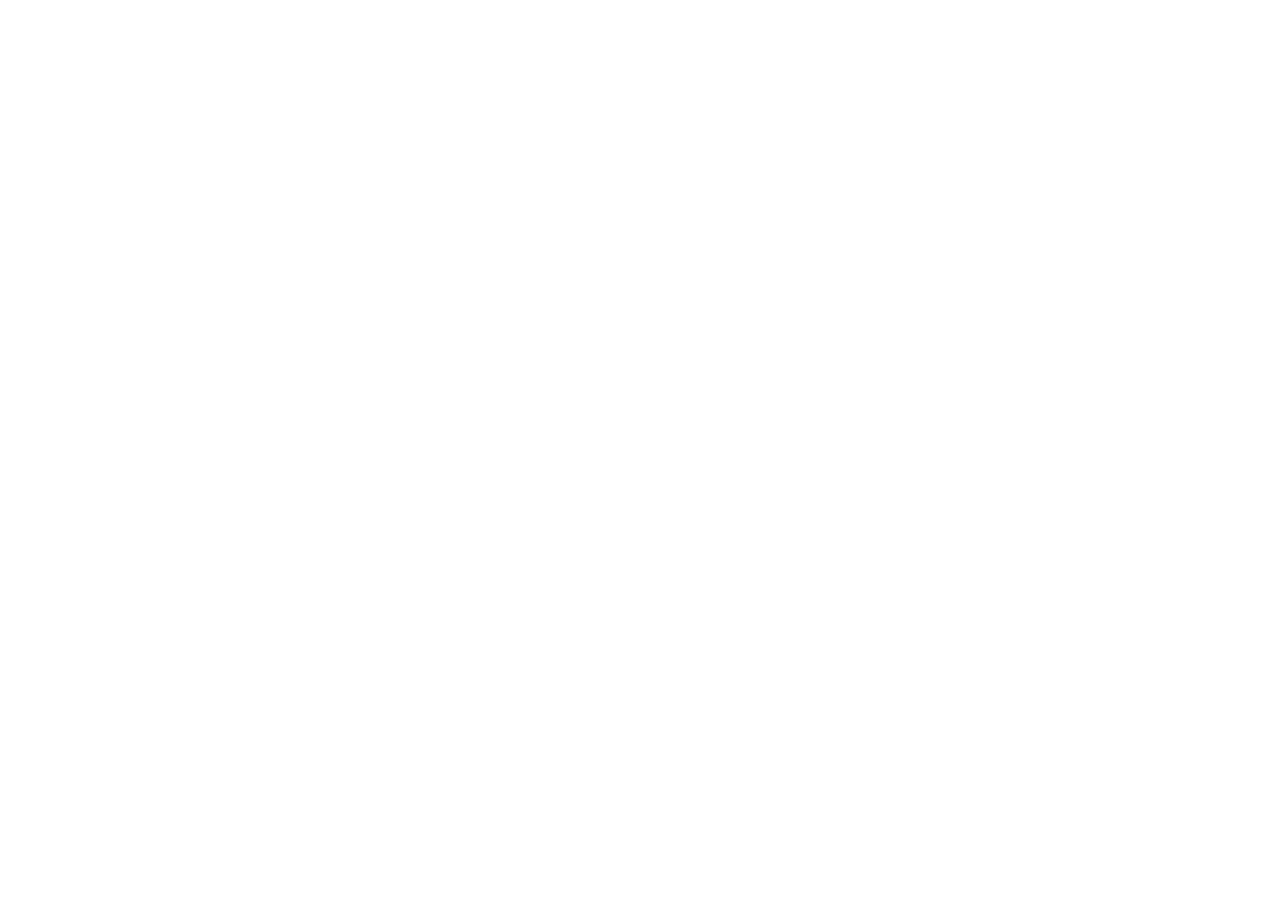
==== docs/index.html @ 25b65cb7 "Update index.html" ====
<!-- index.html -->

<!DOCTYPE html>
<html>
<head>
  <meta http-equiv="X-UA-Compatible" content="IE=edge,chrome=1">
  <meta name="viewport" content="width=device-width,initial-scale=1">
  <meta charset="UTF-8">
  <link rel="stylesheet" href="//cdn.jsdelivr.net/npm/docsify/lib/themes/dark.css">
  <title>Jetpack Compose Tutorials</title>
</head>
<body>
  <div id="app"></div>
  <script>
    window.$docsify = {
      el: "#app",
      repo: 'https://github.com/wise4rmgod/Jetpack-Compose-Tutorial',
       loadSidebar: true
    }
  </script>
  <script src="//cdn.jsdelivr.net/npm/docsify/lib/docsify.min.js"></script>

</body>
</html>
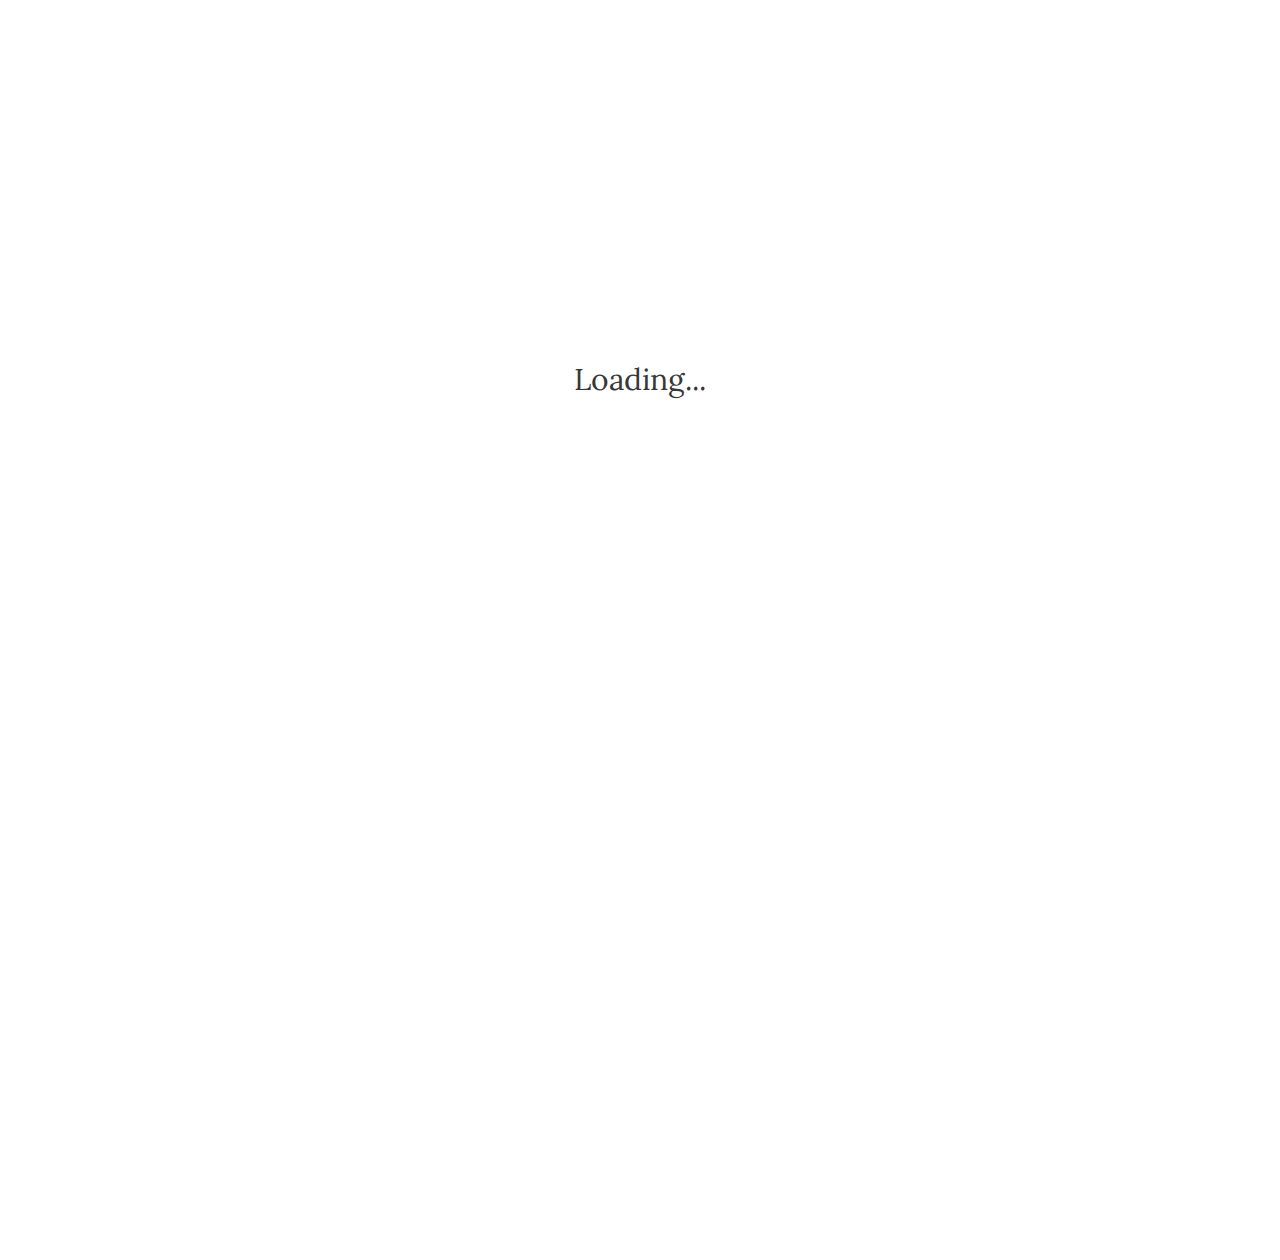
==== commit 4e6d475c: "changes" ====
--- a/docs/index.html
+++ b/docs/index.html
@@ -1,24 +1,40 @@
-<!-- index.html -->
-
 <!DOCTYPE html>
-<html>
+<html lang="zh-Hant-TW">
 <head>
+  <title>這是標題</title>
   <meta http-equiv="X-UA-Compatible" content="IE=edge,chrome=1">
   <meta name="viewport" content="width=device-width,initial-scale=1">
   <meta charset="UTF-8">
-  <link rel="stylesheet" href="//cdn.jsdelivr.net/npm/docsify/lib/themes/dark.css">
-  <title>Jetpack Compose Tutorials</title>
+  <link rel="stylesheet" href="https://cdn.jsdelivr.net/npm/katex@0.10.0-alpha/dist/katex.min.css" integrity="sha384-BTL0nVi8DnMrNdMQZG1Ww6yasK9ZGnUxL1ZWukXQ7fygA1py52yPp9W4wrR00VML" crossorigin="anonymous">
+  <link rel="stylesheet" href="assets/fonts.css">
+  <link rel="stylesheet" href="assets/styles.css">
 </head>
 <body>
   <div id="app"></div>
   <script>
     window.$docsify = {
-      el: "#app",
-      repo: 'https://github.com/wise4rmgod/Jetpack-Compose-Tutorial',
-       loadSidebar: true
+      alias: {
+        '/.*/_sidebar.md': '/_sidebar.md'
+      },
+      subMaxLevel: 2,
+      name: 'docsify template',
+      loadSidebar: true,
+      plugins: [
+        function (hook) {
+          hook.doneEach(function() {
+            renderMathInElement(document.getElementById('main'), {delimiters: [
+              {left: '$$', right: '$$', display: true},
+              {left: '$', right: '$', display: false},
+            ]});
+          })
+        }
+      ]
     }
   </script>
-  <script src="//cdn.jsdelivr.net/npm/docsify/lib/docsify.min.js"></script>
-
+  <script src="https://cdn.jsdelivr.net/npm/katex@0.10.0-alpha/dist/katex.min.js" integrity="sha384-y6SGsNt7yZECc4Pf86XmQhC4hG2wxL6Upkt9N1efhFxfh6wlxBH0mJiTE8XYclC1" crossorigin="anonymous"></script>
+  <script src="https://cdn.jsdelivr.net/npm/katex@0.10.0-alpha/dist/contrib/auto-render.min.js" integrity="sha384-IiI65aU9ZYub2MY9zhtKd1H2ps7xxf+eb2YFG9lX6uRqpXCvBTOidPRCXCrQ++Uc" crossorigin="anonymous"></script>
+  <script src="//unpkg.com/docsify/lib/docsify.min.js"></script>
+  <script src="//unpkg.com/docsify/lib/plugins/zoom-image.min.js"></script>
+  <script src="//unpkg.com/prismjs/components/prism-python.min.js"></script>
 </body>
-</html>+</html>
--- a/docs/assets/fonts.css
+++ b/docs/assets/fonts.css
@@ -0,0 +1,5 @@
+
+@import url("https://fonts.googleapis.com/css?family=Roboto+Mono|Source+Sans+Pro:400,700");
+@import url('https://fonts.googleapis.com/css?family=Lora:400,700&display=swap');
+@import url('https://fonts.googleapis.com/css?family=Noto+Serif+TC&display=swap&subset=chinese-traditional');
+@import url('https://fonts.googleapis.com/css?family=Noto+Sans+TC:700&display=swap&subset=chinese-traditional');
--- a/docs/assets/styles.css
+++ b/docs/assets/styles.css
@@ -0,0 +1,885 @@
+* {
+  -webkit-font-smoothing: antialiased;
+  -webkit-overflow-scrolling: touch;
+  -webkit-tap-highlight-color: rgba(0,0,0,0);
+  -webkit-text-size-adjust: none;
+  -webkit-touch-callout: none;
+  -webkit-box-sizing: border-box;
+          box-sizing: border-box;
+}
+body:not(.ready) {
+  overflow: hidden;
+}
+body:not(.ready) [data-cloak],
+body:not(.ready) .app-nav,
+body:not(.ready) > nav {
+  display: none;
+}
+div#app {
+  font-size: 30px;
+  font-weight: lighter;
+  margin: 40vh auto;
+  text-align: center;
+}
+div#app:empty::before {
+  content: 'Loading...';
+}
+.emoji {
+  height: 1.2rem;
+  vertical-align: middle;
+}
+.progress {
+  background-color: var(--theme-color, #42b983);
+  height: 2px;
+  left: 0px;
+  position: fixed;
+  right: 0px;
+  top: 0px;
+  -webkit-transition: width 0.2s, opacity 0.4s;
+  transition: width 0.2s, opacity 0.4s;
+  width: 0%;
+  z-index: 999999;
+}
+.search a:hover {
+  color: var(--theme-color, #42b983);
+}
+.search .search-keyword {
+  color: var(--theme-color, #42b983);
+  font-style: normal;
+  font-weight: bold;
+}
+html,
+body {
+  height: 100%;
+}
+body {
+  -moz-osx-font-smoothing: grayscale;
+  -webkit-font-smoothing: antialiased;
+  color: rgba(0,0,0,.8);
+  font-family: "Lora", "Noto Serif TC", serif;
+  font-size: 15px;
+  letter-spacing: 0;
+  margin: 0;
+  overflow-x: hidden;
+}
+img {
+  max-width: 100%;
+}
+a[disabled] {
+  cursor: not-allowed;
+  opacity: 0.6;
+}
+kbd {
+  border: solid 1px #ccc;
+  border-radius: 3px;
+  display: inline-block;
+  font-size: 12px !important;
+  line-height: 12px;
+  margin-bottom: 3px;
+  padding: 3px 5px;
+  vertical-align: middle;
+}
+.task-list-item {
+  list-style-type: none;
+}
+li input[type='checkbox'] {
+  margin: 0 0.2em 0.25em -1.6em;
+  vertical-align: middle;
+}
+.app-nav {
+  margin: 25px 60px 0 0;
+  position: absolute;
+  right: 0;
+  text-align: right;
+  z-index: 10;
+/* navbar dropdown */
+}
+.app-nav.no-badge {
+  margin-right: 25px;
+}
+.app-nav p {
+  margin: 0;
+}
+.app-nav > a {
+  margin: 0 1rem;
+  padding: 5px 0;
+}
+.app-nav ul,
+.app-nav li {
+  display: inline-block;
+  list-style: none;
+  margin: 0;
+}
+.app-nav a {
+  color: inherit;
+  font-size: 16px;
+  text-decoration: none;
+  -webkit-transition: color 0.3s;
+  transition: color 0.3s;
+}
+.app-nav a:hover {
+  color: var(--theme-color, #42b983);
+}
+.app-nav a.active {
+  border-bottom: 2px solid var(--theme-color, #42b983);
+  color: var(--theme-color, #42b983);
+}
+.app-nav li {
+  display: inline-block;
+  margin: 0 1rem;
+  padding: 5px 0;
+  position: relative;
+}
+.app-nav li ul {
+  background-color: #fff;
+  border: 1px solid #ddd;
+  border-bottom-color: #ccc;
+  border-radius: 4px;
+  -webkit-box-sizing: border-box;
+          box-sizing: border-box;
+  display: none;
+  max-height: calc(100vh - 61px);
+  overflow-y: auto;
+  padding: 10px 0;
+  position: absolute;
+  right: -15px;
+  text-align: left;
+  top: 100%;
+  white-space: nowrap;
+}
+.app-nav li ul li {
+  display: block;
+  font-size: 14px;
+  line-height: 1rem;
+  margin: 0;
+  margin: 8px 14px;
+  white-space: nowrap;
+}
+.app-nav li ul a {
+  display: block;
+  font-size: inherit;
+  margin: 0;
+  padding: 0;
+}
+.app-nav li ul a.active {
+  border-bottom: 0;
+}
+.app-nav li:hover ul {
+  display: block;
+}
+.github-corner {
+  border-bottom: 0;
+  position: fixed;
+  right: 0;
+  text-decoration: none;
+  top: 0;
+  z-index: 1;
+}
+.github-corner:hover .octo-arm {
+  -webkit-animation: octocat-wave 560ms ease-in-out;
+          animation: octocat-wave 560ms ease-in-out;
+}
+.github-corner svg {
+  color: #fff;
+  fill: var(--theme-color, #42b983);
+  height: 80px;
+  width: 80px;
+}
+main {
+  display: block;
+  position: relative;
+  width: 100vw;
+  height: 100%;
+  z-index: 0;
+}
+main.hidden {
+  display: none;
+}
+.anchor {
+  display: inline-block;
+  text-decoration: none;
+  -webkit-transition: all 0.3s;
+  transition: all 0.3s;
+}
+.anchor span {
+  color: #34495e;
+}
+.anchor:hover {
+  text-decoration: underline;
+}
+.sidebar {
+  border-right: 1px solid rgba(0,0,0,0.07);
+  overflow-y: auto;
+  padding: 40px 0 0;
+  position: absolute;
+  top: 0;
+  bottom: 0;
+  left: 0;
+  -webkit-transition: -webkit-transform 250ms ease-out;
+  transition: -webkit-transform 250ms ease-out;
+  transition: transform 250ms ease-out;
+  transition: transform 250ms ease-out, -webkit-transform 250ms ease-out;
+  width: 300px;
+  z-index: 20;
+}
+.sidebar > h1 {
+  margin: 0 auto 1rem;
+  font-size: 1.5rem;
+  font-weight: 400;
+  text-align: center;
+}
+.sidebar > h1 a {
+  color: inherit;
+  text-decoration: none;
+}
+.sidebar > h1 .app-nav {
+  display: block;
+  position: static;
+}
+.sidebar .sidebar-nav {
+  line-height: 2em;
+  padding-bottom: 40px;
+}
+.sidebar li.collapse .app-sub-sidebar {
+  display: none;
+}
+.sidebar ul {
+  margin: 0;
+  padding: 0;
+}
+.sidebar li > p {
+  font-weight: 700;
+  margin: 0;
+}
+.sidebar ul,
+.sidebar ul li {
+  list-style: none;
+}
+.sidebar ul li a {
+  border-bottom: none;
+  display: block;
+}
+.sidebar ul li ul {
+  padding-left: 20px;
+}
+.sidebar::-webkit-scrollbar {
+  width: 4px;
+}
+.sidebar::-webkit-scrollbar-thumb {
+  background: transparent;
+  border-radius: 4px;
+}
+.sidebar:hover::-webkit-scrollbar-thumb {
+  background: rgba(136,136,136,0.4);
+}
+.sidebar:hover::-webkit-scrollbar-track {
+  background: rgba(136,136,136,0.1);
+}
+.sidebar-toggle {
+  background-color: transparent;
+  background-color: rgba(255,255,255,0.8);
+  border: 0;
+  outline: none;
+  padding: 10px;
+  position: absolute;
+  top: 0;
+  left: 0;
+  text-align: center;
+  -webkit-transition: opacity 0.3s;
+  transition: opacity 0.3s;
+  cursor: pointer;
+  width: 284px;
+  z-index: 30;
+}
+.sidebar-toggle .sidebar-toggle-button:hover {
+  opacity: 0.4;
+}
+.sidebar-toggle span {
+  background-color: var(--theme-color, #42b983);
+  display: block;
+  margin-bottom: 4px;
+  width: 16px;
+  height: 2px;
+}
+body.sticky .sidebar,
+body.sticky .sidebar-toggle {
+  position: fixed;
+}
+.content {
+  padding-top: 60px;
+  position: absolute;
+  top: 0;
+  right: 0;
+  bottom: 0;
+  left: 300px;
+  -webkit-transition: left 250ms ease;
+  transition: left 250ms ease;
+}
+.markdown-section {
+  margin: 0 auto;
+  max-width: 730px;
+  padding: 30px 15px 40px 15px;
+  position: relative;
+}
+.markdown-section > * {
+  -webkit-box-sizing: border-box;
+          box-sizing: border-box;
+  font-size: inherit;
+}
+.markdown-section > :first-child {
+  margin-top: 0 !important;
+}
+.markdown-section hr {
+  border: none;
+  background-color: transparent;
+  height: auto;
+  text-align: center;
+  font-size: 28px;
+  margin-left: auto;
+  margin-right: auto;
+  margin: 24px 0 32px;
+}
+.markdown-section hr:before {
+  content: "...";
+  line-height: 1.4;
+  font-style: italic;
+  text-indent: 0.6em;
+  letter-spacing: 0.6em;
+}
+.markdown-section iframe {
+  border: 1px solid #eee;
+}
+.markdown-section table {
+  border-collapse: collapse;
+  border-spacing: 0;
+  display: block;
+  margin-bottom: 1rem;
+  overflow: auto;
+  font-size: 18px;
+  width: 100%;
+}
+.markdown-section th {
+  border: 1px solid #ddd;
+  font-weight: bold;
+  padding: 6px 13px;
+}
+.markdown-section td {
+  border: 1px solid #ddd;
+  padding: 6px 13px;
+}
+.markdown-section tr {
+  border-top: 1px solid #ccc;
+}
+.markdown-section tr:nth-child(2n) {
+  background-color: #f8f8f8;
+}
+.markdown-section p.tip {
+  background-color: #f8f8f8;
+  border-bottom-right-radius: 2px;
+  border-left: 4px solid #f66;
+  border-top-right-radius: 2px;
+  margin: 2em 0;
+  padding: 12px 24px 12px 30px;
+  position: relative;
+}
+
+.markdown-section p,
+.markdown-section li {
+    --x-height-multiplier: 0.35;
+    --baseline-multiplier: 0.179;
+    font-family: "Lora", "Noto Serif TC", serif;
+    letter-spacing: .01rem;
+    font-weight: 400;
+    font-style: normal;
+    font-size: 21px;
+    line-height: 1.58;
+    letter-spacing: -.003em;
+}
+
+.markdown-section p.tip:before {
+  background-color: #f66;
+  border-radius: 100%;
+  color: #fff;
+  content: '!';
+  font-family: 'Dosis', 'Source Sans Pro', 'Helvetica Neue', Arial, sans-serif;
+  font-size: 14px;
+  font-weight: bold;
+  left: -12px;
+  line-height: 20px;
+  position: absolute;
+  height: 20px;
+  width: 20px;
+  text-align: center;
+  top: 14px;
+}
+.markdown-section p.tip code {
+  background-color: #efefef;
+}
+.markdown-section p.tip em {
+  color: #34495e;
+}
+.markdown-section p.warn {
+  background: rgba(66,185,131,0.1);
+  border-radius: 2px;
+  padding: 1rem;
+}
+body.close .sidebar {
+  -webkit-transform: translateX(-300px);
+          transform: translateX(-300px);
+}
+body.close .sidebar-toggle {
+  width: auto;
+}
+body.close .content {
+  left: 0;
+}
+@media print {
+  .github-corner,
+  .sidebar-toggle,
+  .sidebar,
+  .app-nav {
+    display: none;
+  }
+}
+@media screen and (max-width: 768px) {
+  .github-corner,
+  .sidebar-toggle,
+  .sidebar {
+    position: fixed;
+  }
+  .app-nav {
+    margin-top: 16px;
+  }
+  .app-nav li ul {
+    top: 30px;
+  }
+  main {
+    height: auto;
+    overflow-x: hidden;
+  }
+  .sidebar {
+    left: -300px;
+    -webkit-transition: -webkit-transform 250ms ease-out;
+    transition: -webkit-transform 250ms ease-out;
+    transition: transform 250ms ease-out;
+    transition: transform 250ms ease-out, -webkit-transform 250ms ease-out;
+  }
+  .content {
+    left: 0;
+    max-width: 100vw;
+    position: static;
+    padding-top: 20px;
+    -webkit-transition: -webkit-transform 250ms ease;
+    transition: -webkit-transform 250ms ease;
+    transition: transform 250ms ease;
+    transition: transform 250ms ease, -webkit-transform 250ms ease;
+  }
+  .app-nav,
+  .github-corner {
+    -webkit-transition: -webkit-transform 250ms ease-out;
+    transition: -webkit-transform 250ms ease-out;
+    transition: transform 250ms ease-out;
+    transition: transform 250ms ease-out, -webkit-transform 250ms ease-out;
+  }
+  .sidebar-toggle {
+    background-color: transparent;
+    width: auto;
+    padding: 30px 30px 10px 10px;
+  }
+  body.close .sidebar {
+    -webkit-transform: translateX(300px);
+            transform: translateX(300px);
+  }
+  body.close .sidebar-toggle {
+    background-color: rgba(255,255,255,0.8);
+    -webkit-transition: 1s background-color;
+    transition: 1s background-color;
+    width: 284px;
+    padding: 10px;
+  }
+  body.close .content {
+    -webkit-transform: translateX(300px);
+            transform: translateX(300px);
+  }
+  body.close .app-nav,
+  body.close .github-corner {
+    display: none;
+  }
+  .github-corner:hover .octo-arm {
+    -webkit-animation: none;
+            animation: none;
+  }
+  .github-corner .octo-arm {
+    -webkit-animation: octocat-wave 560ms ease-in-out;
+            animation: octocat-wave 560ms ease-in-out;
+  }
+}
+@-webkit-keyframes octocat-wave {
+  0%, 100% {
+    -webkit-transform: rotate(0);
+            transform: rotate(0);
+  }
+  20%, 60% {
+    -webkit-transform: rotate(-25deg);
+            transform: rotate(-25deg);
+  }
+  40%, 80% {
+    -webkit-transform: rotate(10deg);
+            transform: rotate(10deg);
+  }
+}
+@keyframes octocat-wave {
+  0%, 100% {
+    -webkit-transform: rotate(0);
+            transform: rotate(0);
+  }
+  20%, 60% {
+    -webkit-transform: rotate(-25deg);
+            transform: rotate(-25deg);
+  }
+  40%, 80% {
+    -webkit-transform: rotate(10deg);
+            transform: rotate(10deg);
+  }
+}
+section.cover {
+  -webkit-box-align: center;
+      -ms-flex-align: center;
+          align-items: center;
+  background-position: center center;
+  background-repeat: no-repeat;
+  background-size: cover;
+  height: 100vh;
+  display: none;
+}
+section.cover.show {
+  display: -webkit-box;
+  display: -ms-flexbox;
+  display: flex;
+}
+section.cover.has-mask .mask {
+  background-color: #fff;
+  opacity: 0.8;
+  position: absolute;
+  top: 0;
+  height: 100%;
+  width: 100%;
+}
+section.cover .cover-main {
+  -webkit-box-flex: 1;
+      -ms-flex: 1;
+          flex: 1;
+  margin: -20px 16px 0;
+  text-align: center;
+  z-index: 1;
+}
+section.cover a {
+  color: inherit;
+  text-decoration: none;
+}
+section.cover a:hover {
+  text-decoration: none;
+}
+section.cover p {
+  line-height: 1.5rem;
+  margin: 1em 0;
+}
+section.cover h1 {
+  color: inherit;
+  font-size: 2.5rem;
+  font-weight: 400;
+  margin: 0.625rem 0 2.5rem;
+  position: relative;
+  text-align: center;
+}
+section.cover h1 a {
+  display: block;
+}
+section.cover h1 small {
+  bottom: -0.4375rem;
+  font-size: 1rem;
+  position: absolute;
+}
+section.cover blockquote {
+  font-size: 1.5rem;
+  text-align: center;
+}
+section.cover ul {
+  line-height: 1.8;
+  list-style-type: none;
+  margin: 1em auto;
+  max-width: 500px;
+  padding: 0;
+}
+section.cover .cover-main > p:last-child a {
+  border-color: var(--theme-color, #42b983);
+  border-radius: 2rem;
+  border-style: solid;
+  border-width: 1px;
+  -webkit-box-sizing: border-box;
+          box-sizing: border-box;
+  color: var(--theme-color, #42b983);
+  display: inline-block;
+  font-size: 1.05rem;
+  letter-spacing: 0.1rem;
+  margin: 0.5rem 1rem;
+  padding: 0.75em 2rem;
+  text-decoration: none;
+  -webkit-transition: all 0.15s ease;
+  transition: all 0.15s ease;
+}
+section.cover .cover-main > p:last-child a:last-child {
+  background-color: var(--theme-color, #42b983);
+  color: #fff;
+}
+section.cover .cover-main > p:last-child a:last-child:hover {
+  color: inherit;
+  opacity: 0.8;
+}
+section.cover .cover-main > p:last-child a:hover {
+  color: inherit;
+}
+section.cover blockquote > p > a {
+  border-bottom: 2px solid var(--theme-color, #42b983);
+  -webkit-transition: color 0.3s;
+  transition: color 0.3s;
+}
+section.cover blockquote > p > a:hover {
+  color: var(--theme-color, #42b983);
+}
+body {
+  background-color: #fff;
+}
+/* sidebar */
+.sidebar {
+  background-color: #fff;
+  color: #364149;
+}
+.sidebar li {
+  margin: 6px 0 6px 15px;
+}
+.sidebar ul li a {
+  color: #505d6b;
+  font-size: 14px;
+  font-weight: normal;
+  overflow: hidden;
+  text-decoration: none;
+  text-overflow: ellipsis;
+  white-space: nowrap;
+}
+.sidebar ul li a:hover {
+  text-decoration: underline;
+}
+.sidebar ul li ul {
+  padding: 0;
+}
+.sidebar ul li.active > a {
+  border-right: 2px solid;
+  color: var(--theme-color, #42b983);
+  font-weight: 700;
+}
+.app-sub-sidebar li::before {
+  content: '-';
+  padding-right: 4px;
+  float: left;
+}
+/* markdown content found on pages */
+.markdown-section h1,
+.markdown-section h2,
+.markdown-section h3,
+.markdown-section h4,
+.markdown-section h5,
+.markdown-section h6,
+.markdown-section strong {
+  color: #2c3e50;
+  font-family: "Source Sans Pro", "Noto Sans TC";
+  font-weight: 700;
+}
+.markdown-section a {
+  color: var(--theme-color, #42b983);
+}
+.markdown-section h1 {
+  font-size: 40px;
+  margin: 0 0 1rem;
+}
+.markdown-section h2 {
+  font-size: 32px;
+  margin: 45px 0 0.8rem;
+}
+.markdown-section h3 {
+  font-size: 24px;
+  margin: 40px 0 0.6rem;
+}
+.markdown-section h4 {
+  font-size: 21px;
+}
+.markdown-section h5 {
+  font-size: 21px;
+}
+.markdown-section h6 {
+  color: #777;
+  font-size: 21px;
+}
+.markdown-section figure {
+  margin: 1.2em 0;
+}
+
+.markdown-section ul,
+.markdown-section ol {
+  line-height: 1.6rem;
+  word-spacing: 0.05rem;
+}
+.markdown-section ul,
+.markdown-section ol {
+  padding-left: 1.5rem;
+}
+.markdown-section blockquote {
+  border-left: 4px solid var(--theme-color, #42b983);
+  color: #858585;
+  margin: 2em 0;
+  padding-left: 20px;
+}
+.markdown-section blockquote p {
+  margin-left: 0;
+}
+.markdown-section iframe {
+  margin: 1em 0;
+}
+.markdown-section em {
+  color: #7f8c8d;
+}
+.markdown-section code {
+  background-color: #f8f8f8;
+  border-radius: 2px;
+  color: #e96900;
+  font-family: 'Roboto Mono', Monaco, courier, monospace;
+  margin: 0 2px;
+  padding: 3px 5px;
+  white-space: pre-wrap;
+}
+.markdown-section pre {
+  -moz-osx-font-smoothing: initial;
+  -webkit-font-smoothing: initial;
+  background-color: #f8f8f8;
+  font-family: 'Roboto Mono', Monaco, courier, monospace;
+  line-height: 1.5rem;
+  margin: 1.2em 0;
+  overflow: auto;
+  padding: 0 1.4rem;
+  position: relative;
+  word-wrap: normal;
+}
+/* code highlight */
+.token.comment,
+.token.prolog,
+.token.doctype,
+.token.cdata {
+  color: #8e908c;
+}
+.token.namespace {
+  opacity: 0.7;
+}
+.token.boolean,
+.token.number {
+  color: #c76b29;
+}
+.token.punctuation {
+  color: #525252;
+}
+.token.property {
+  color: #c08b30;
+}
+.token.tag {
+  color: #2973b7;
+}
+.token.string {
+  color: var(--theme-color, #42b983);
+}
+.token.selector {
+  color: #6679cc;
+}
+.token.attr-name {
+  color: #2973b7;
+}
+.token.entity,
+.token.url,
+.language-css .token.string,
+.style .token.string {
+  color: #22a2c9;
+}
+.token.attr-value,
+.token.control,
+.token.directive,
+.token.unit {
+  color: var(--theme-color, #42b983);
+}
+.token.keyword {
+  color: #e96900;
+}
+.token.statement,
+.token.regex,
+.token.atrule {
+  color: #22a2c9;
+}
+.token.placeholder,
+.token.variable {
+  color: #3d8fd1;
+}
+.token.deleted {
+  text-decoration: line-through;
+}
+.token.inserted {
+  border-bottom: 1px dotted #202746;
+  text-decoration: none;
+}
+.token.italic {
+  font-style: italic;
+}
+.token.important,
+.token.bold {
+  font-weight: bold;
+}
+.token.important {
+  color: #c94922;
+}
+.token.entity {
+  cursor: help;
+}
+.markdown-section pre > code {
+  -moz-osx-font-smoothing: initial;
+  -webkit-font-smoothing: initial;
+  background-color: #f8f8f8;
+  border-radius: 2px;
+  color: #525252;
+  display: block;
+  font-family: 'Roboto Mono', Monaco, courier, monospace;
+  font-size: 16px;
+  line-height: inherit;
+  margin: 0 2px;
+  max-width: inherit;
+  overflow: inherit;
+  padding: 2.2em 5px;
+  white-space: inherit;
+}
+.markdown-section code::after,
+.markdown-section code::before {
+  letter-spacing: 0.05rem;
+}
+code .token {
+  -moz-osx-font-smoothing: initial;
+  -webkit-font-smoothing: initial;
+  min-height: 1.5rem;
+}
+pre::after {
+  color: #ccc;
+  content: attr(data-lang);
+  font-size: 0.6rem;
+  font-weight: 600;
+  height: 15px;
+  line-height: 15px;
+  padding: 5px 10px 0;
+  position: absolute;
+  right: 0;
+  text-align: right;
+  top: 0;
+}
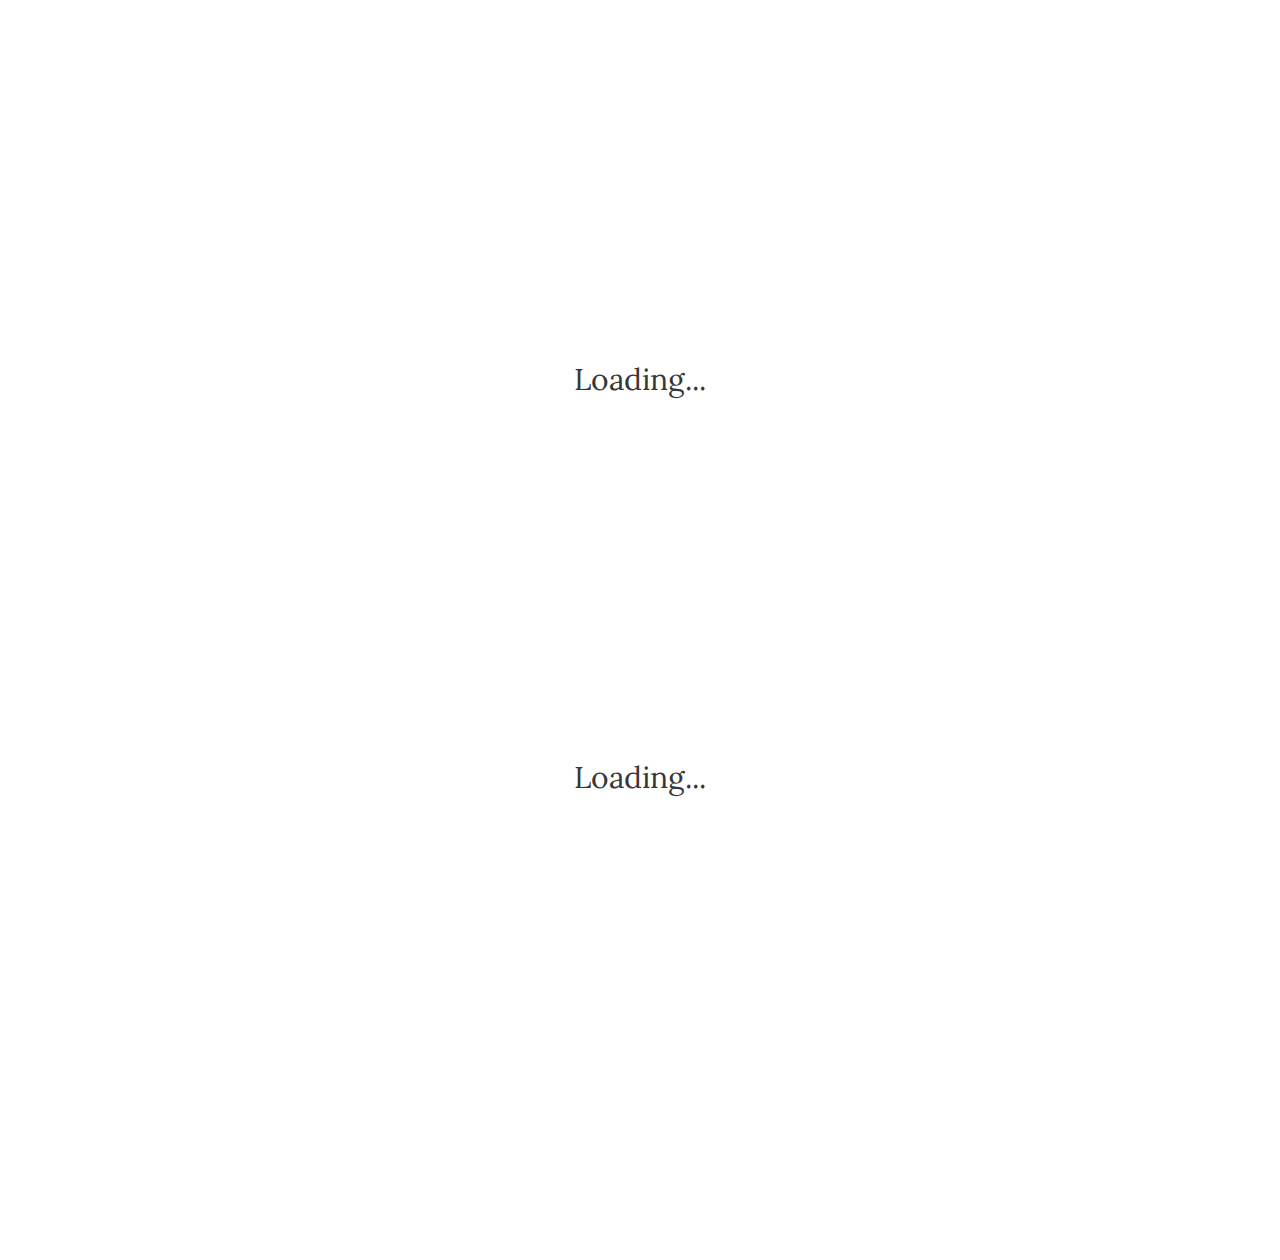
==== commit 4e9749ac: "Update index.html" ====
--- a/docs/index.html
+++ b/docs/index.html
@@ -38,3 +38,43 @@
   <script src="//unpkg.com/prismjs/components/prism-python.min.js"></script>
 </body>
 </html>
+<!DOCTYPE html>
+<html lang="zh-Hant-TW">
+<head>
+  <title>這是標題</title>
+  <meta http-equiv="X-UA-Compatible" content="IE=edge,chrome=1">
+  <meta name="viewport" content="width=device-width,initial-scale=1">
+  <meta charset="UTF-8">
+  <link rel="stylesheet" href="https://cdn.jsdelivr.net/npm/katex@0.10.0-alpha/dist/katex.min.css" integrity="sha384-BTL0nVi8DnMrNdMQZG1Ww6yasK9ZGnUxL1ZWukXQ7fygA1py52yPp9W4wrR00VML" crossorigin="anonymous">
+  <link rel="stylesheet" href="assets/fonts.css">
+  <link rel="stylesheet" href="assets/styles.css">
+</head>
+<body>
+  <div id="app"></div>
+  <script>
+    window.$docsify = {
+      alias: {
+        '/.*/_sidebar.md': '/_sidebar.md'
+      },
+      subMaxLevel: 2,
+      name: 'docsify template',
+      loadSidebar: true,
+      plugins: [
+        function (hook) {
+          hook.doneEach(function() {
+            renderMathInElement(document.getElementById('main'), {delimiters: [
+              {left: '$$', right: '$$', display: true},
+              {left: '$', right: '$', display: false},
+            ]});
+          })
+        }
+      ]
+    }
+  </script>
+  <script src="https://cdn.jsdelivr.net/npm/katex@0.10.0-alpha/dist/katex.min.js" integrity="sha384-y6SGsNt7yZECc4Pf86XmQhC4hG2wxL6Upkt9N1efhFxfh6wlxBH0mJiTE8XYclC1" crossorigin="anonymous"></script>
+  <script src="https://cdn.jsdelivr.net/npm/katex@0.10.0-alpha/dist/contrib/auto-render.min.js" integrity="sha384-IiI65aU9ZYub2MY9zhtKd1H2ps7xxf+eb2YFG9lX6uRqpXCvBTOidPRCXCrQ++Uc" crossorigin="anonymous"></script>
+  <script src="//unpkg.com/docsify/lib/docsify.min.js"></script>
+  <script src="//unpkg.com/docsify/lib/plugins/zoom-image.min.js"></script>
+  <script src="//unpkg.com/prismjs/components/prism-python.min.js"></script>
+</body>
+</html>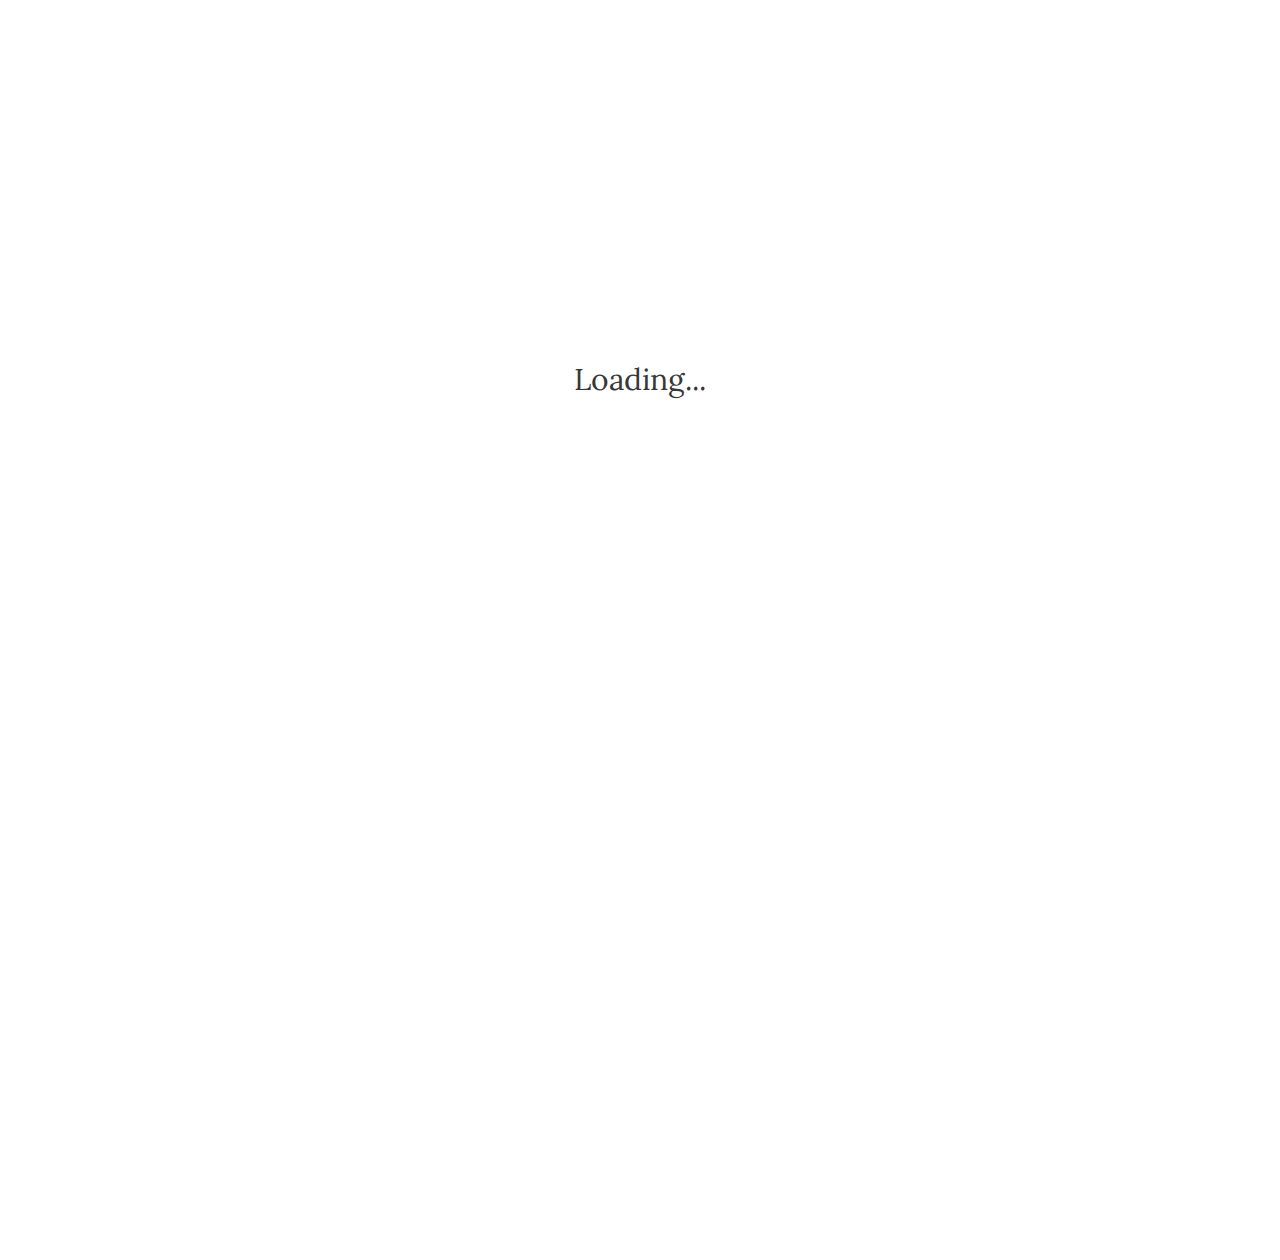
==== commit 0aa673b2: "changes" ====
--- a/docs/index.html
+++ b/docs/index.html
@@ -38,43 +38,3 @@
   <script src="//unpkg.com/prismjs/components/prism-python.min.js"></script>
 </body>
 </html>
-<!DOCTYPE html>
-<html lang="zh-Hant-TW">
-<head>
-  <title>這是標題</title>
-  <meta http-equiv="X-UA-Compatible" content="IE=edge,chrome=1">
-  <meta name="viewport" content="width=device-width,initial-scale=1">
-  <meta charset="UTF-8">
-  <link rel="stylesheet" href="https://cdn.jsdelivr.net/npm/katex@0.10.0-alpha/dist/katex.min.css" integrity="sha384-BTL0nVi8DnMrNdMQZG1Ww6yasK9ZGnUxL1ZWukXQ7fygA1py52yPp9W4wrR00VML" crossorigin="anonymous">
-  <link rel="stylesheet" href="assets/fonts.css">
-  <link rel="stylesheet" href="assets/styles.css">
-</head>
-<body>
-  <div id="app"></div>
-  <script>
-    window.$docsify = {
-      alias: {
-        '/.*/_sidebar.md': '/_sidebar.md'
-      },
-      subMaxLevel: 2,
-      name: 'docsify template',
-      loadSidebar: true,
-      plugins: [
-        function (hook) {
-          hook.doneEach(function() {
-            renderMathInElement(document.getElementById('main'), {delimiters: [
-              {left: '$$', right: '$$', display: true},
-              {left: '$', right: '$', display: false},
-            ]});
-          })
-        }
-      ]
-    }
-  </script>
-  <script src="https://cdn.jsdelivr.net/npm/katex@0.10.0-alpha/dist/katex.min.js" integrity="sha384-y6SGsNt7yZECc4Pf86XmQhC4hG2wxL6Upkt9N1efhFxfh6wlxBH0mJiTE8XYclC1" crossorigin="anonymous"></script>
-  <script src="https://cdn.jsdelivr.net/npm/katex@0.10.0-alpha/dist/contrib/auto-render.min.js" integrity="sha384-IiI65aU9ZYub2MY9zhtKd1H2ps7xxf+eb2YFG9lX6uRqpXCvBTOidPRCXCrQ++Uc" crossorigin="anonymous"></script>
-  <script src="//unpkg.com/docsify/lib/docsify.min.js"></script>
-  <script src="//unpkg.com/docsify/lib/plugins/zoom-image.min.js"></script>
-  <script src="//unpkg.com/prismjs/components/prism-python.min.js"></script>
-</body>
-</html>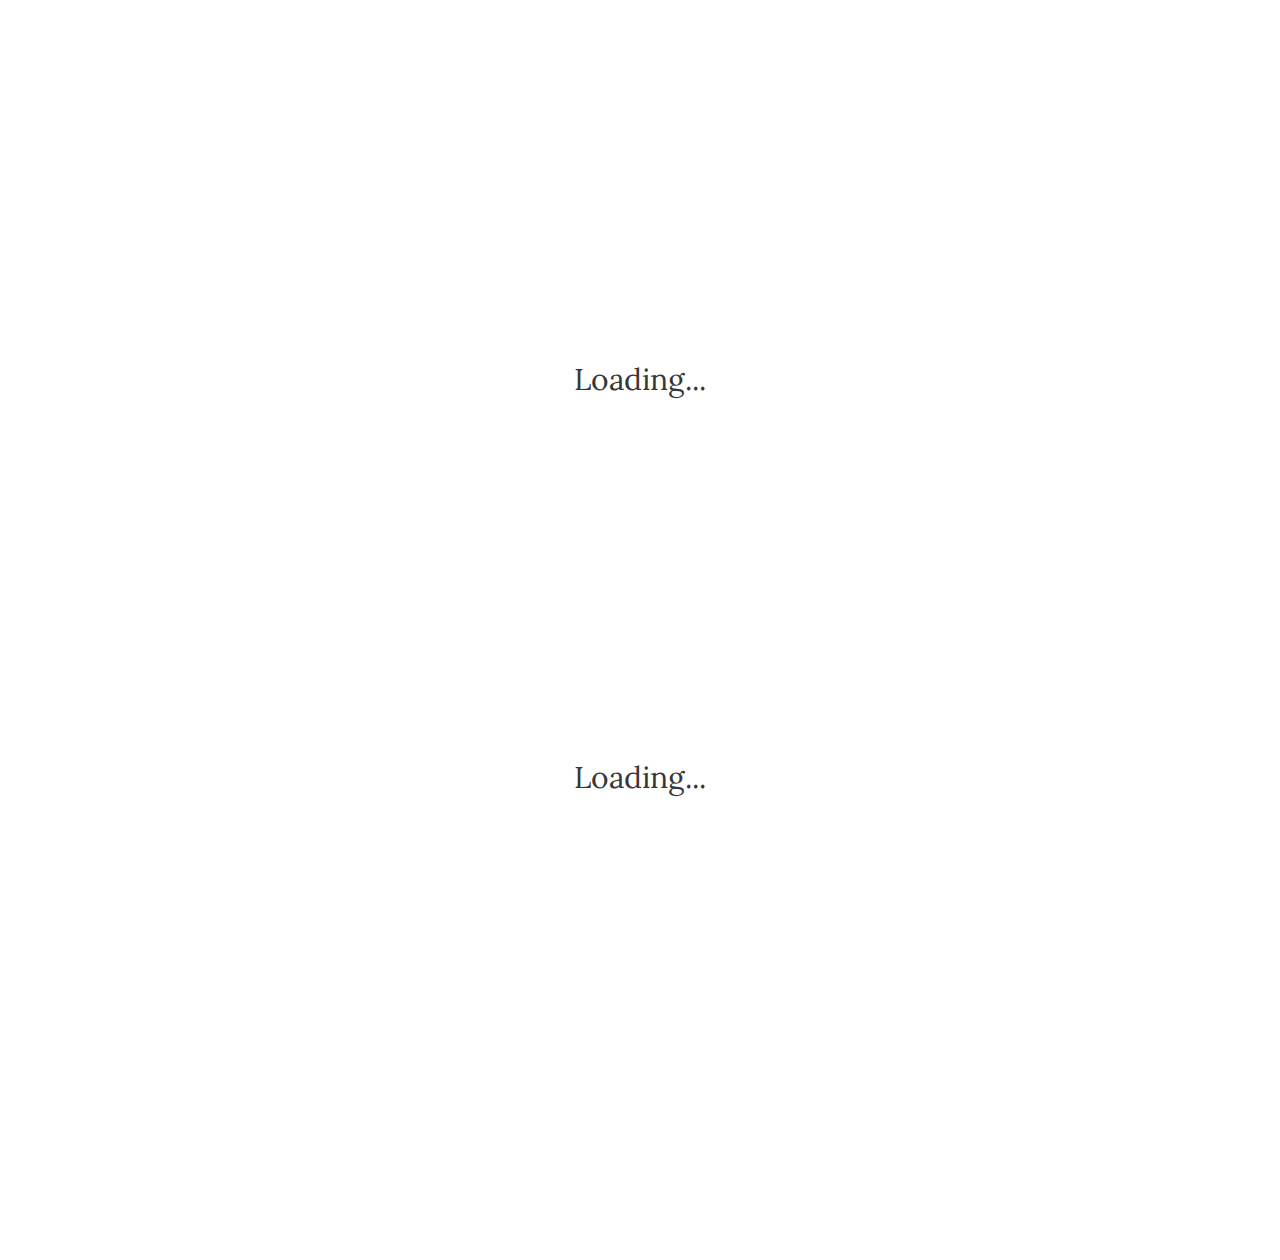
==== commit 3c3fd3de: "Update index.html" ====
--- a/docs/index.html
+++ b/docs/index.html
@@ -38,3 +38,43 @@
   <script src="//unpkg.com/prismjs/components/prism-python.min.js"></script>
 </body>
 </html>
+<!DOCTYPE html>
+<html lang="zh-Hant-TW">
+<head>
+  <title>這是標題</title>
+  <meta http-equiv="X-UA-Compatible" content="IE=edge,chrome=1">
+  <meta name="viewport" content="width=device-width,initial-scale=1">
+  <meta charset="UTF-8">
+  <link rel="stylesheet" href="https://cdn.jsdelivr.net/npm/katex@0.10.0-alpha/dist/katex.min.css" integrity="sha384-BTL0nVi8DnMrNdMQZG1Ww6yasK9ZGnUxL1ZWukXQ7fygA1py52yPp9W4wrR00VML" crossorigin="anonymous">
+  <link rel="stylesheet" href="assets/fonts.css">
+  <link rel="stylesheet" href="assets/styles.css">
+</head>
+<body>
+  <div id="app"></div>
+  <script>
+    window.$docsify = {
+      alias: {
+        '/.*/_sidebar.md': '/_sidebar.md'
+      },
+      subMaxLevel: 2,
+      name: 'docsify template',
+      loadSidebar: true,
+      plugins: [
+        function (hook) {
+          hook.doneEach(function() {
+            renderMathInElement(document.getElementById('main'), {delimiters: [
+              {left: '$$', right: '$$', display: true},
+              {left: '$', right: '$', display: false},
+            ]});
+          })
+        }
+      ]
+    }
+  </script>
+  <script src="https://cdn.jsdelivr.net/npm/katex@0.10.0-alpha/dist/katex.min.js" integrity="sha384-y6SGsNt7yZECc4Pf86XmQhC4hG2wxL6Upkt9N1efhFxfh6wlxBH0mJiTE8XYclC1" crossorigin="anonymous"></script>
+  <script src="https://cdn.jsdelivr.net/npm/katex@0.10.0-alpha/dist/contrib/auto-render.min.js" integrity="sha384-IiI65aU9ZYub2MY9zhtKd1H2ps7xxf+eb2YFG9lX6uRqpXCvBTOidPRCXCrQ++Uc" crossorigin="anonymous"></script>
+  <script src="//unpkg.com/docsify/lib/docsify.min.js"></script>
+  <script src="//unpkg.com/docsify/lib/plugins/zoom-image.min.js"></script>
+  <script src="//unpkg.com/prismjs/components/prism-python.min.js"></script>
+</body>
+</html>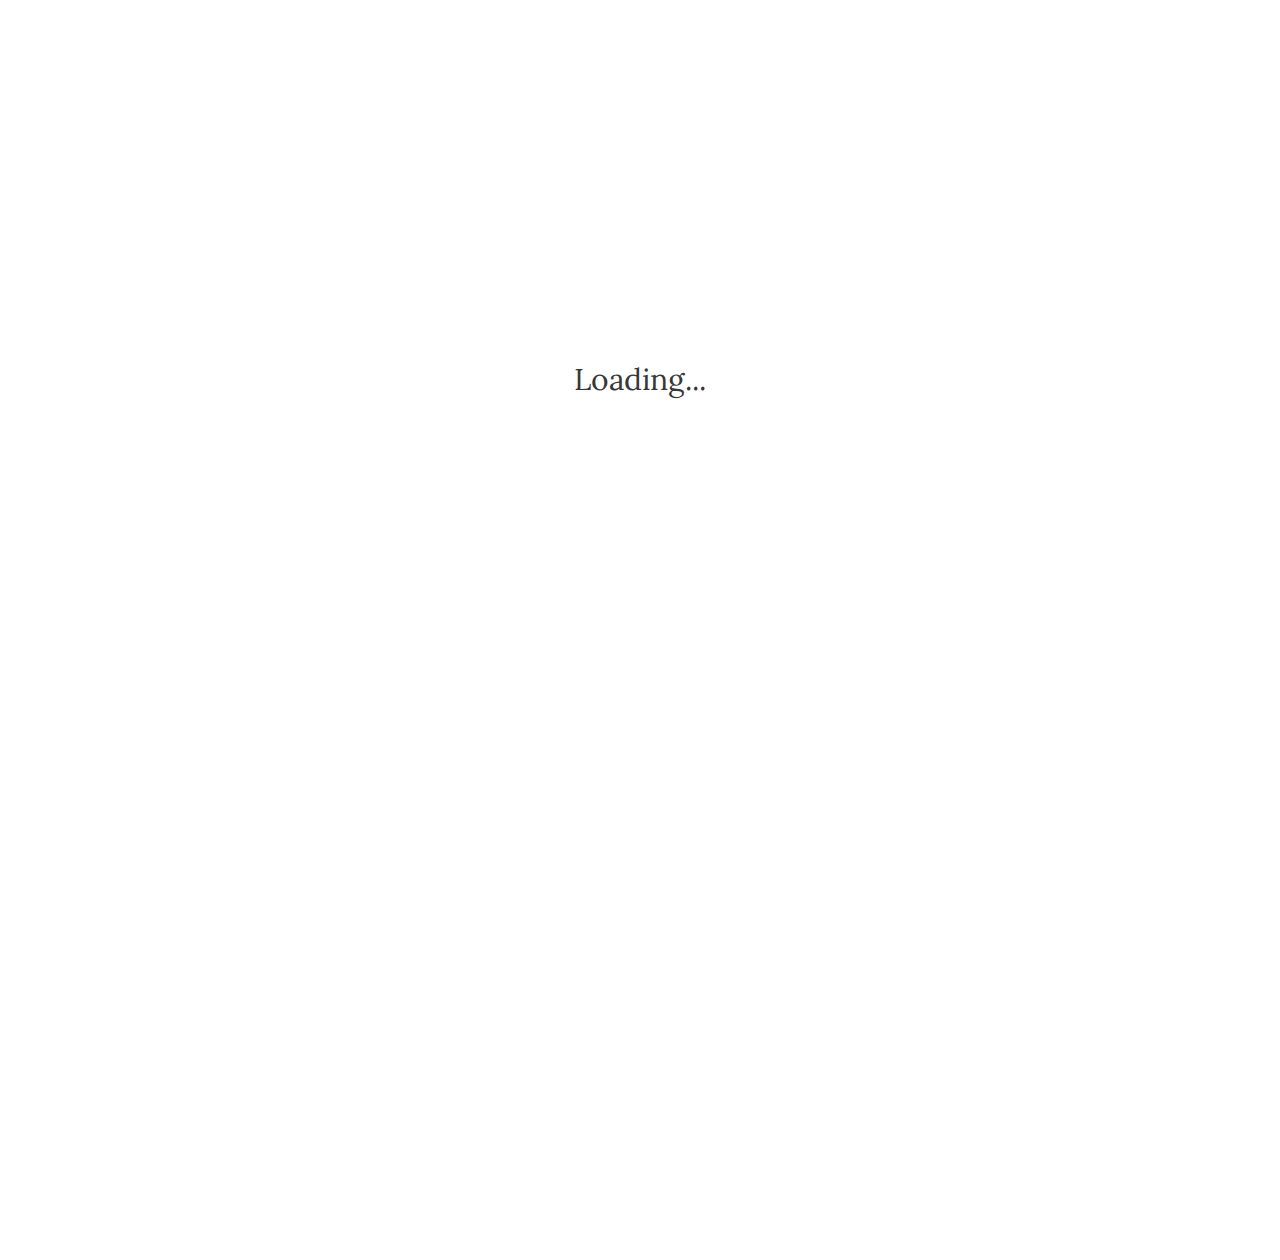
==== commit 1f60d7b9: "Update index.html" ====
--- a/docs/index.html
+++ b/docs/index.html
@@ -1,7 +1,7 @@
 <!DOCTYPE html>
 <html lang="zh-Hant-TW">
 <head>
-  <title>這是標題</title>
+  <title>Compose</title>
   <meta http-equiv="X-UA-Compatible" content="IE=edge,chrome=1">
   <meta name="viewport" content="width=device-width,initial-scale=1">
   <meta charset="UTF-8">
@@ -13,51 +13,12 @@
   <div id="app"></div>
   <script>
     window.$docsify = {
+      repo: 'https://github.com/bryantson/OpensourceDotComDemos/tree/master/DocsifyDemo',
       alias: {
         '/.*/_sidebar.md': '/_sidebar.md'
       },
       subMaxLevel: 2,
-      name: 'docsify template',
-      loadSidebar: true,
-      plugins: [
-        function (hook) {
-          hook.doneEach(function() {
-            renderMathInElement(document.getElementById('main'), {delimiters: [
-              {left: '$$', right: '$$', display: true},
-              {left: '$', right: '$', display: false},
-            ]});
-          })
-        }
-      ]
-    }
-  </script>
-  <script src="https://cdn.jsdelivr.net/npm/katex@0.10.0-alpha/dist/katex.min.js" integrity="sha384-y6SGsNt7yZECc4Pf86XmQhC4hG2wxL6Upkt9N1efhFxfh6wlxBH0mJiTE8XYclC1" crossorigin="anonymous"></script>
-  <script src="https://cdn.jsdelivr.net/npm/katex@0.10.0-alpha/dist/contrib/auto-render.min.js" integrity="sha384-IiI65aU9ZYub2MY9zhtKd1H2ps7xxf+eb2YFG9lX6uRqpXCvBTOidPRCXCrQ++Uc" crossorigin="anonymous"></script>
-  <script src="//unpkg.com/docsify/lib/docsify.min.js"></script>
-  <script src="//unpkg.com/docsify/lib/plugins/zoom-image.min.js"></script>
-  <script src="//unpkg.com/prismjs/components/prism-python.min.js"></script>
-</body>
-</html>
-<!DOCTYPE html>
-<html lang="zh-Hant-TW">
-<head>
-  <title>這是標題</title>
-  <meta http-equiv="X-UA-Compatible" content="IE=edge,chrome=1">
-  <meta name="viewport" content="width=device-width,initial-scale=1">
-  <meta charset="UTF-8">
-  <link rel="stylesheet" href="https://cdn.jsdelivr.net/npm/katex@0.10.0-alpha/dist/katex.min.css" integrity="sha384-BTL0nVi8DnMrNdMQZG1Ww6yasK9ZGnUxL1ZWukXQ7fygA1py52yPp9W4wrR00VML" crossorigin="anonymous">
-  <link rel="stylesheet" href="assets/fonts.css">
-  <link rel="stylesheet" href="assets/styles.css">
-</head>
-<body>
-  <div id="app"></div>
-  <script>
-    window.$docsify = {
-      alias: {
-        '/.*/_sidebar.md': '/_sidebar.md'
-      },
-      subMaxLevel: 2,
-      name: 'docsify template',
+      name: 'Compose Tutorial',
       loadSidebar: true,
       plugins: [
         function (hook) {
